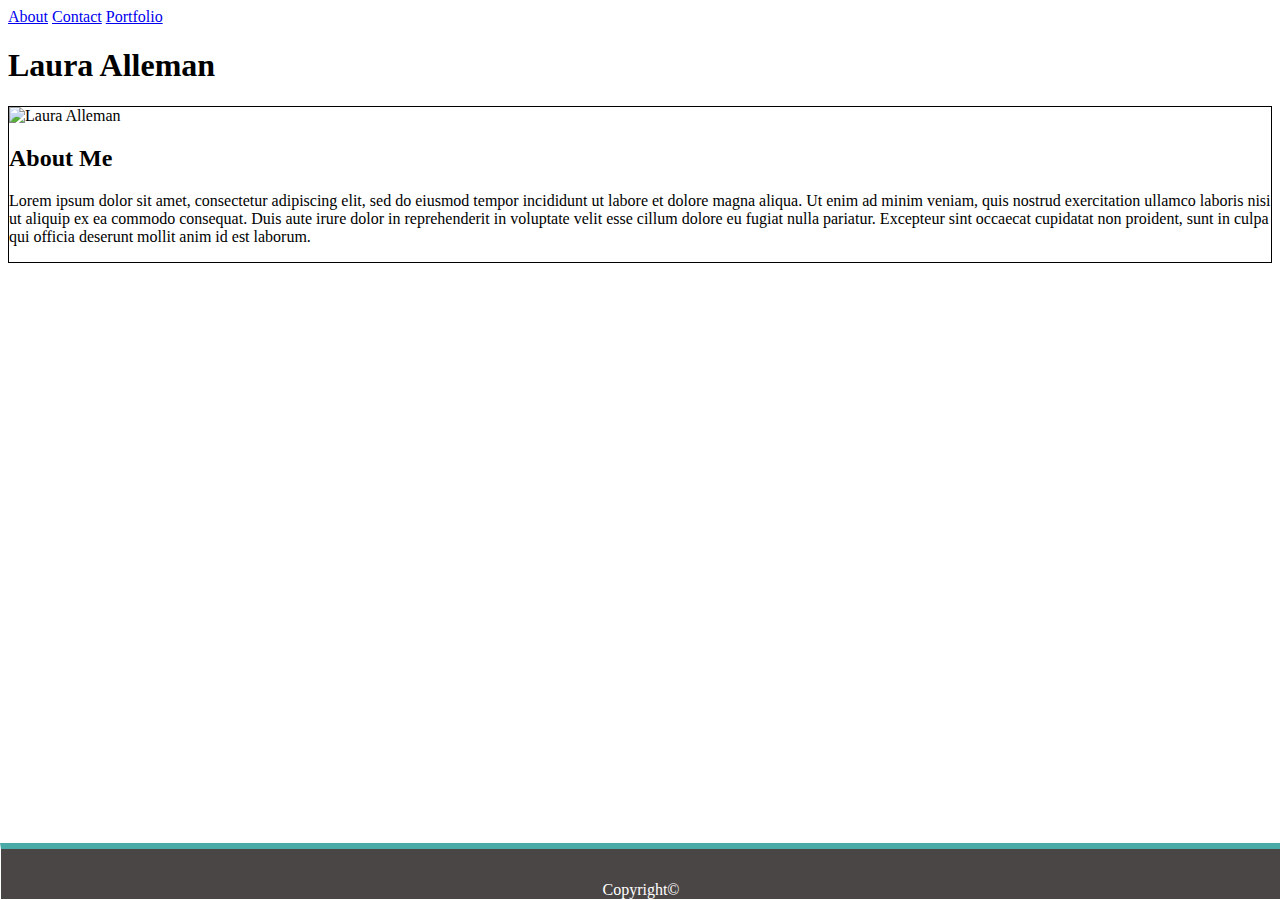
==== Index.html @ 2764e45e "adding files" ====
<!DOCTYPE html>
<html lang="en">

<head>
    <meta charset="UTF-8">
    <meta name="viewport" content="width=device-width, initial-scale=1.0">
    <meta http-equiv="X-UA-Compatible" content="ie=edge">
    <title>BasicPortfolio</title>
    <link rel="stylesheet" type="text/css" href="./assets/css/style.css" />

    <style>
        .footer {
            position: fixed;
            left: 0;
            bottom: 0;
            width: 100%;
            background-color: rgb(75, 70, 70);
            color: rgb(255, 255, 255);
            text-align: center;
        }
    </style>

</head>


<body>

    <a target="_blank" href="Index.html">About</a>
    <a target="_blank" href="contact.html">Contact</a>
    <a target="_blank" href="portfolio.html">Portfolio</a>

    <h1>Laura Alleman</h1>

    <div>
        <img src=https://github.com/LauraFaye/Basic-Portfolio/blob/master/assets/images/P1010313.JPG?raw=true
            height="150" width="200" alt="Laura Alleman" />

        <h2>About Me</h2>
        <p>
            Lorem ipsum dolor sit amet, consectetur adipiscing elit, sed do eiusmod tempor
            incididunt ut labore et dolore magna aliqua. Ut enim ad minim veniam, quis nostrud
            exercitation ullamco laboris nisi ut aliquip ex ea commodo consequat. Duis aute irure
            dolor in reprehenderit in voluptate velit esse cillum dolore eu fugiat nulla pariatur.
            Excepteur sint occaecat cupidatat non proident, sunt in culpa qui officia deserunt mollit
            anim id est laborum.
        </p>

    </div>

    <div class="footer">
        <p id="Copyright">
            Copyright&copy;
        </p>
    </div>

</body>

</html>
---- assets/css/style.css ----
body {
  background-color: white;
}
h1 {
  color: black;
}
p {
  color: black;
}

.footer {
  position: fixed;
  bottom: 0px;
  width: 100%;
  background-color: #666666;
  border-top: 6px #4aaaa5 solid;
  left: 0;
  height: 50px;
  text-align: center;
  line-height: 50px;
  color: white;
}

#Copyright {
  color: white;
}

div {
  border: 1px solid;
}

@media screen and (max-width: 980px) {
  article {
    padding: 1rem 3rem;
  }
}

@media screen and (max-width: 768px) {
  article {
    padding: 1rem 3rem;
  }
}

@media screen and (max-width: 640px) {
  article {
    padding: 1rem 3rem;
  }
}
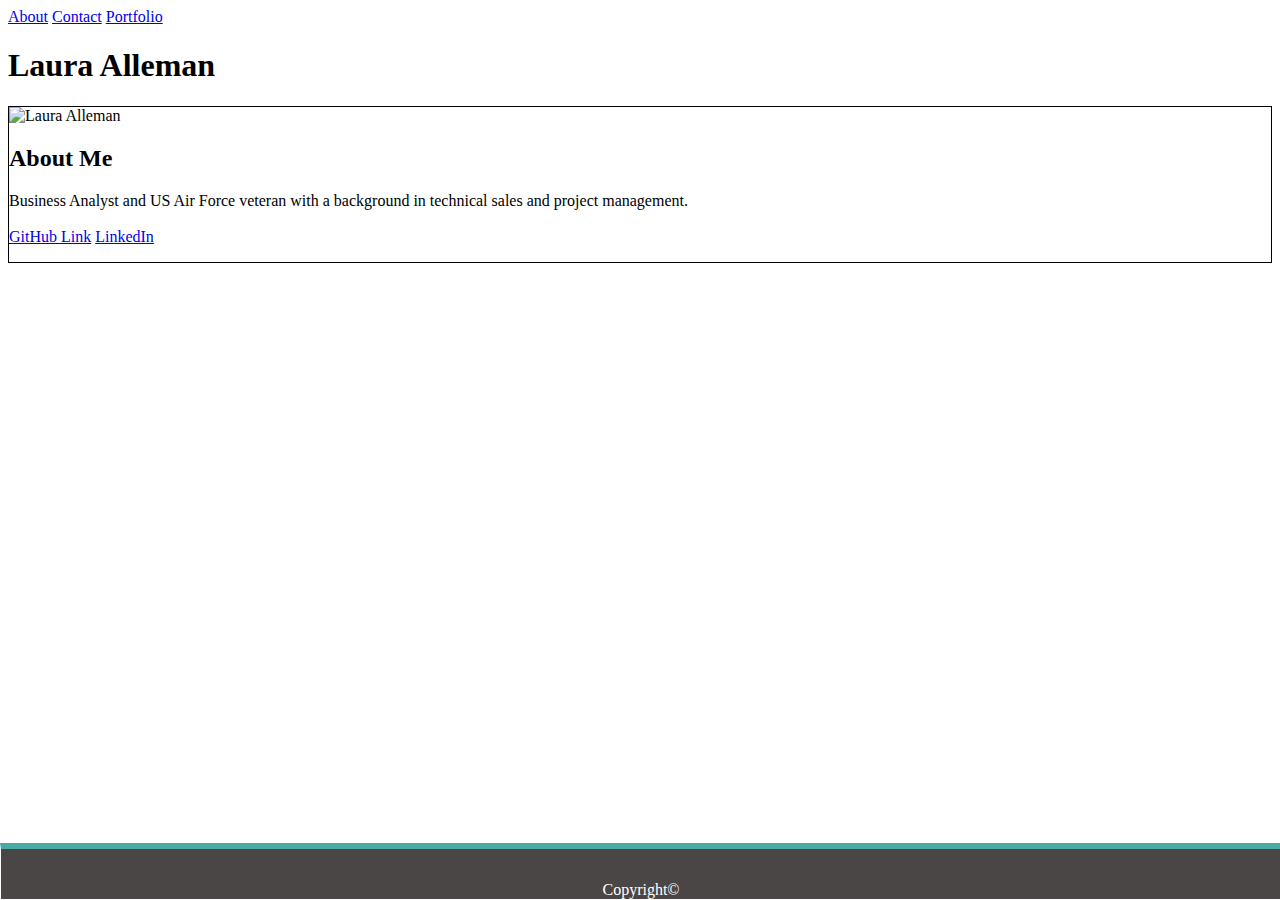
==== commit bbcd931d: "updated portfolio and index html" ====
--- a/Index.html
+++ b/Index.html
@@ -37,12 +37,12 @@
 
         <h2>About Me</h2>
         <p>
-            Lorem ipsum dolor sit amet, consectetur adipiscing elit, sed do eiusmod tempor
-            incididunt ut labore et dolore magna aliqua. Ut enim ad minim veniam, quis nostrud
-            exercitation ullamco laboris nisi ut aliquip ex ea commodo consequat. Duis aute irure
-            dolor in reprehenderit in voluptate velit esse cillum dolore eu fugiat nulla pariatur.
-            Excepteur sint occaecat cupidatat non proident, sunt in culpa qui officia deserunt mollit
-            anim id est laborum.
+            Business Analyst and US Air Force veteran with a background 
+            in technical sales and project management.<br><br>
+
+<a target=_"blank" href="https://github.com/laurafaye?tab=repositories">GitHub Link</a>
+<a target=_"blank" href="https://www.linkedin.com/in/laurafultonalleman/">LinkedIn</a><br>
+
         </p>
 
     </div>
